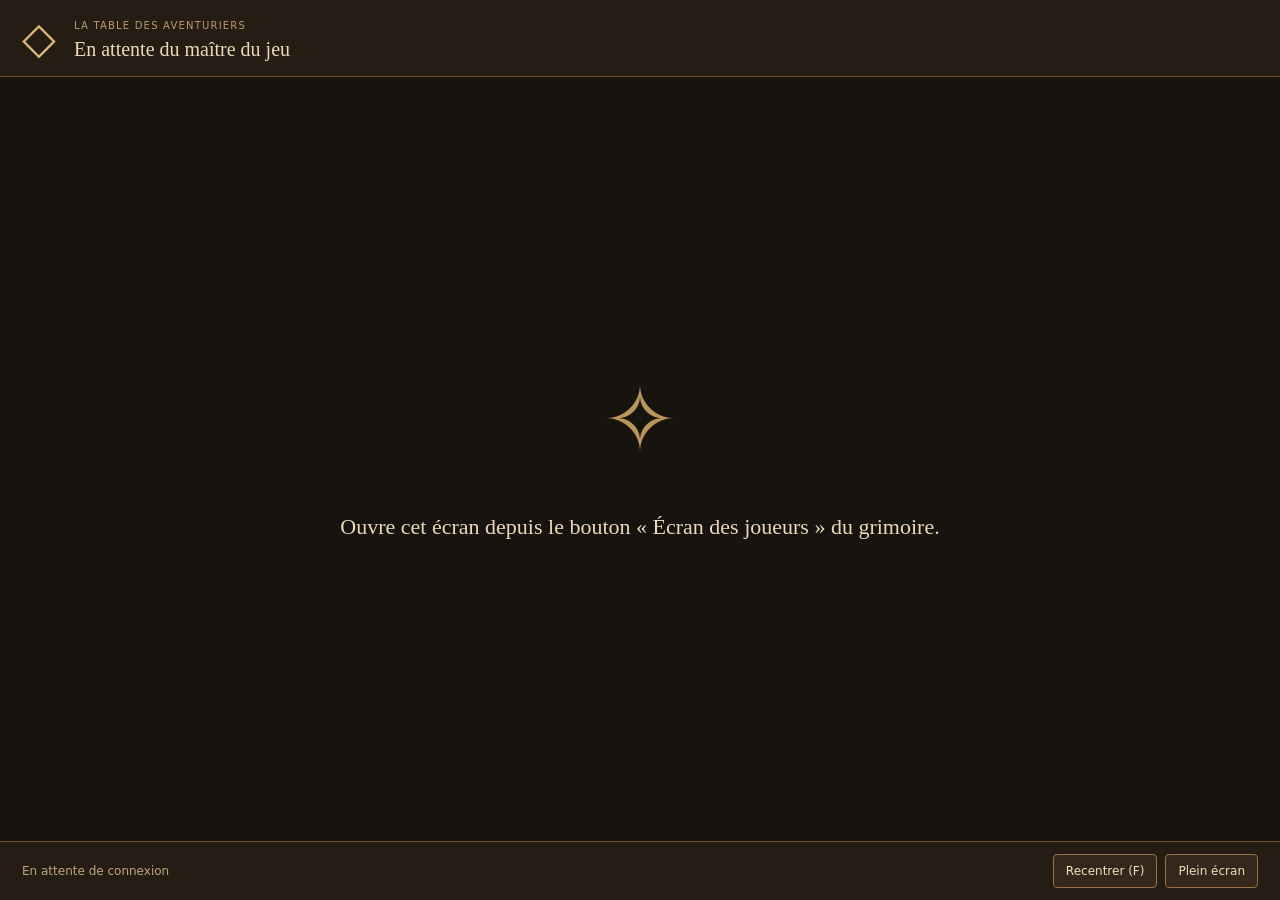
==== players.html @ 699ff64e "Ajoute Nemai, les petits decors et les ecrans joueurs synchronises Integre la carte illustree avec 3" ====
<!doctype html>
<html lang="fr">
<head>
  <meta charset="utf-8">
  <meta name="viewport" content="width=device-width,initial-scale=1">
  <title>Écran des joueurs — Map JDR</title>
  <link rel="stylesheet" href="css/players.css">
</head>
<body>
  <header><span class="seal" aria-hidden="true">◇</span><div><small>La table des aventuriers</small><h1 id="sceneTitle">En attente du maître du jeu</h1></div></header>
  <main><canvas id="projection" aria-label="Carte partagée par le maître du jeu"></canvas>
    <div id="curtain"><span aria-hidden="true">✧</span><p id="curtainText">Ouvre cet écran depuis le bouton « Écran des joueurs » du grimoire.</p></div>
  </main>
  <footer><span id="connection" role="status">En attente de connexion</span><nav aria-label="Affichage"><button id="fit">Recentrer (F)</button><button id="fullscreen">Plein écran</button></nav></footer>
  <script src="js/player-view.js"></script>
</body>
</html>
---- css/players.css ----
:root{color-scheme:dark;font:14px/1.5 system-ui,sans-serif;color:#ecd9b7;background:#17130f}
*{box-sizing:border-box}body{margin:0;height:100dvh;display:flex;flex-direction:column;overflow:hidden}
header,footer{display:flex;align-items:center;gap:18px;padding:12px 22px;background:#251c14;border-color:#715230;border-style:solid;border-width:0 0 1px;flex-shrink:0}
header small{color:#bb9b70;letter-spacing:.12em;text-transform:uppercase;font-size:10px}h1{font:20px/1.4 Georgia,serif;margin:0}.seal{font:44px Georgia;color:#dbb778}
main{position:relative;flex:1;min-height:0;background:radial-gradient(ellipse at center,#433421,#15120e)}
canvas{display:block;width:100%;height:100%;cursor:grab;touch-action:none}canvas:active{cursor:grabbing}
#curtain{position:absolute;inset:0;display:flex;flex-direction:column;justify-content:center;align-items:center;text-align:center;padding:30px;background:#17130f}#curtain[hidden]{display:none}#curtain>span{font-size:90px;color:#b9955e}#curtain p{font:22px/1.6 Georgia;max-width:640px}
footer{justify-content:space-between;border-width:1px 0 0;font-size:12px;color:#bea580}nav{display:flex;gap:8px}button{font:inherit;background:#35271c;border:1px solid #987144;color:#f1debd;border-radius:4px;padding:7px 12px;cursor:pointer}button:hover{background:#493522}button:focus-visible{outline:2px solid #eed097;outline-offset:3px}
@media(max-width:600px){header,footer{padding:8px 12px;gap:8px}h1{font-size:16px}.seal{font-size:30px}footer{flex-wrap:wrap}}
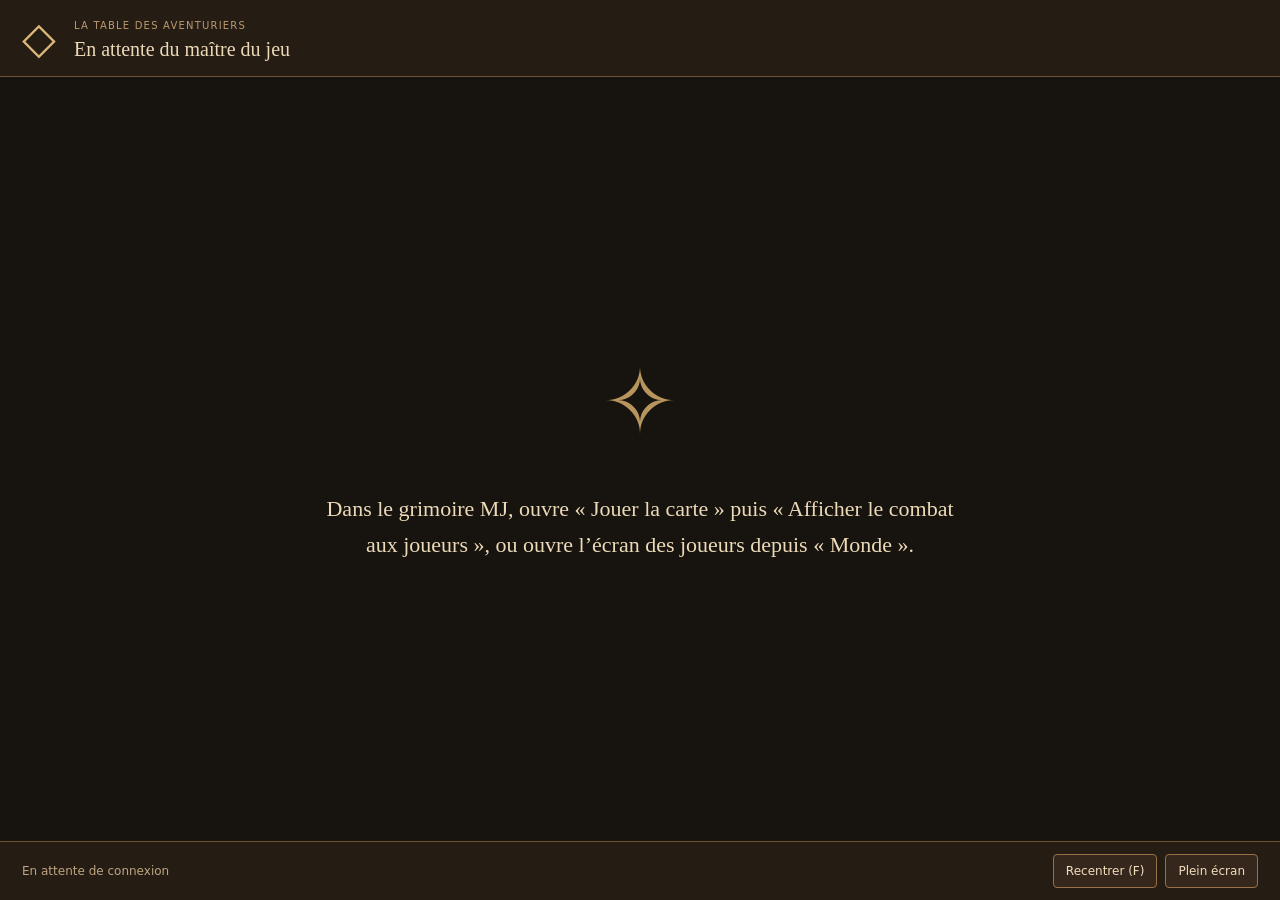
==== commit d00a80de: "Ajoute le suivi de combat sur l'ecran joueur Affiche le round, le tour actif, l'initiative publique " ====
--- a/players.html
+++ b/players.html
@@ -8,8 +8,17 @@
 </head>
 <body>
   <header><span class="seal" aria-hidden="true">◇</span><div><small>La table des aventuriers</small><h1 id="sceneTitle">En attente du maître du jeu</h1></div></header>
+  <section id="combatHud" aria-label="Suivi du combat" hidden>
+    <div class="combat-focus">
+      <span id="combatRound" class="round-badge"></span>
+      <div class="combat-turn" role="status" aria-live="polite"><strong id="combatTurn"></strong><span id="combatNext"></span></div>
+      <span id="combatPhase" class="phase-badge"></span>
+    </div>
+    <p id="initiativeLabel">Ordre d’initiative · figurines visibles</p>
+    <ol id="combatInitiative" aria-labelledby="initiativeLabel" tabindex="0"></ol>
+  </section>
   <main><canvas id="projection" aria-label="Carte partagée par le maître du jeu"></canvas>
-    <div id="curtain"><span aria-hidden="true">✧</span><p id="curtainText">Ouvre cet écran depuis le bouton « Écran des joueurs » du grimoire.</p></div>
+    <div id="curtain"><span aria-hidden="true">✧</span><p id="curtainText">Dans le grimoire MJ, ouvre « Jouer la carte » puis « Afficher le combat aux joueurs », ou ouvre l’écran des joueurs depuis « Monde ».</p></div>
   </main>
   <footer><span id="connection" role="status">En attente de connexion</span><nav aria-label="Affichage"><button id="fit">Recentrer (F)</button><button id="fullscreen">Plein écran</button></nav></footer>
   <script src="js/player-view.js"></script>
--- a/css/players.css
+++ b/css/players.css
@@ -7,3 +7,18 @@
 #curtain{position:absolute;inset:0;display:flex;flex-direction:column;justify-content:center;align-items:center;text-align:center;padding:30px;background:#17130f}#curtain[hidden]{display:none}#curtain>span{font-size:90px;color:#b9955e}#curtain p{font:22px/1.6 Georgia;max-width:640px}
 footer{justify-content:space-between;border-width:1px 0 0;font-size:12px;color:#bea580}nav{display:flex;gap:8px}button{font:inherit;background:#35271c;border:1px solid #987144;color:#f1debd;border-radius:4px;padding:7px 12px;cursor:pointer}button:hover{background:#493522}button:focus-visible{outline:2px solid #eed097;outline-offset:3px}
 @media(max-width:600px){header,footer{padding:8px 12px;gap:8px}h1{font-size:16px}.seal{font-size:30px}footer{flex-wrap:wrap}}
+#combatHud{flex-shrink:0;padding:10px 22px 12px;background:linear-gradient(110deg,#33251a,#221b16);border-bottom:1px solid #715230}
+#combatHud[hidden]{display:none}.combat-focus{display:flex;align-items:center;gap:16px;min-width:0}
+.round-badge{flex-shrink:0;padding:8px 14px;border:1px solid #b18a4e;color:#f7d79c;background:#43301c;font:700 18px Georgia,serif}
+.combat-turn{min-width:0;display:flex;flex-direction:column}.combat-turn strong{font:700 21px/1.3 Georgia,serif;overflow-wrap:anywhere}.combat-turn span{font-size:12px;color:#c7b08c}
+.phase-badge{margin-left:auto;color:#d6b77e;font-size:11px;text-transform:uppercase;letter-spacing:.08em;text-align:right}
+#initiativeLabel{margin:8px 0 5px;color:#bea580;font-size:11px}
+#combatInitiative{display:flex;gap:8px;margin:0;padding:0 0 4px;list-style:none;overflow:auto;max-height:158px;scrollbar-color:#8f6d3b #241c15}
+#combatInitiative:focus-visible{outline:2px solid #eed097;outline-offset:2px}
+.combatant{display:flex;align-items:flex-start;gap:10px;flex:0 0 176px;min-width:0;padding:9px;background:#211b16;border:1px solid #5b4937;border-top:3px solid #79a4c0;border-radius:4px}
+.combatant.monster{border-top-color:#cb8074}.combatant.active{border-color:#efc879;background:#493522;box-shadow:inset 0 0 0 1px #bc8d4a}.combatant.out{opacity:.65}
+.combatant img{image-rendering:pixelated;object-fit:contain;flex-shrink:0}.combatant-info{min-width:0;flex:1;display:flex;flex-direction:column}
+.combatant strong{font-size:13px;overflow-wrap:anywhere}.combatant small{font-size:10px;color:#c4af8f}.combatant.active small{color:#ffe0a7}
+.hero-hp{font-size:12px;margin-top:4px;font-variant-numeric:tabular-nums}.combatant meter{width:100%;height:8px;margin-top:3px;accent-color:#83b484}
+.combatant-state{font-size:11px;color:#ecc69d;margin-top:3px;overflow-wrap:anywhere}.initiative-empty{padding:8px;color:#c4af8f;font-size:12px}
+@media(max-width:600px){#combatHud{padding:8px 12px}.combat-focus{gap:9px;flex-wrap:wrap}.round-badge{font-size:14px;padding:6px 8px}.combat-turn{flex:1}.combat-turn strong{font-size:17px}.phase-badge{display:none}.combatant{flex-basis:160px;padding:7px}#combatInitiative{max-height:128px}}
